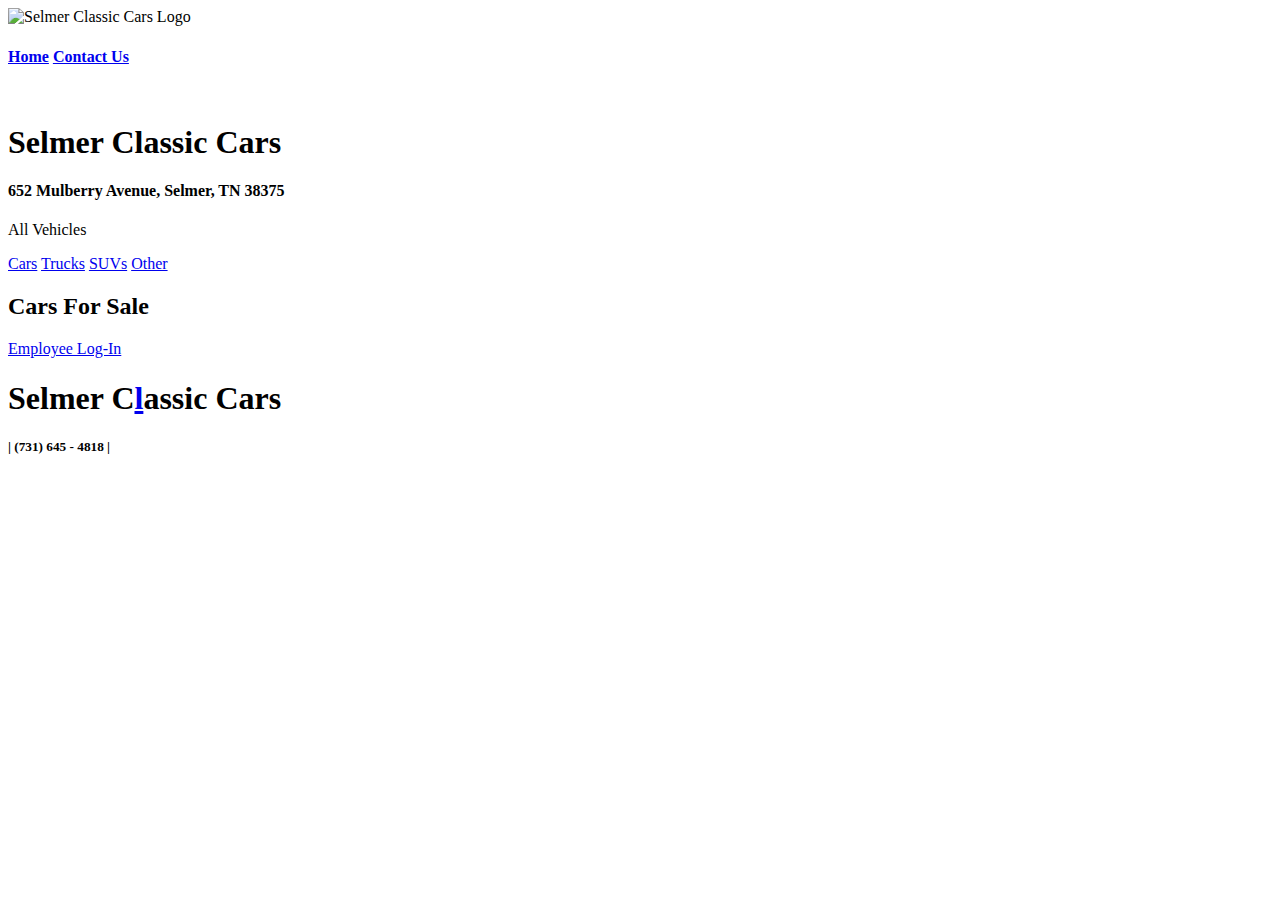
==== cars.html @ 3adb20b9 "Create cars.html" ====
<!DOCTYPE html>
<html>

<head>
  <title>Cars For Sale</title>
  <link rel="stylesheet" type="text/css" href="style.css">
  <link href="https://fonts.googleapis.com/css?family=Archivo+Narrow|Fira+Sans+Extra+Condensed|Fjalla+One|Patua+One|Yantramanav" rel="stylesheet">
  <link href="https://fonts.googleapis.com/css?family=Anton" rel="stylesheet">
   <link href="https://fonts.googleapis.com/css?family=Montserrat:400,500,700" rel="stylesheet">
<link rel="stylesheet" href="https://use.fontawesome.com/releases/v5.4.1/css/all.css" integrity="sha384-5sAR7xN1Nv6T6+dT2mhtzEpVJvfS3NScPQTrOxhwjIuvcA67KV2R5Jz6kr4abQsz" crossorigin="anonymous">
  

  
  <nav class="menu">
             <img src="https://i.ibb.co/T2T0B6Q/logo1a.png" alt="Selmer Classic Cars Logo" border="0" class="coollogo">
        <h5 class="logo"><i class="fas fa-car-side"></i></h5>
    <a href="./index.html" class="home"><i class="fas fa-home"></i>  <strong>Home</strong></a>
    <a href="./aboutme.html" class="aboutme"><i class="fas fa-portrait"></i>  <strong>Contact Us</strong></a>
  </nav>
</head>
<header>
  </br>
  </br>
  <h1 class="title">Selmer Classic Cars</h1>
  <h4 class="address">652 Mulberry Avenue, Selmer, TN 38375</h4>
</header>
<div class="topnav">
    
     <p>All Vehicles</p>
     <a href="./cars.html" class="cars"><i id="cars" class="fas fa-car-side"></i>  Cars</a>
    <a href="./trucks.html" class="trucks"><i id="cars" class="fas fa-truck-pickup"></i>  Trucks</a>
    <a href="./suvs.html" class="suvs"><i id="cars" class="fas fa-shuttle-van"></i>  SUVs</a>
    <a href="./other.html" class="other"><i id="cars" class="fas fa-truck"></i>  Other</a>
  </div>
  
<body>

  <div>
    <h2 id="sale">Cars For Sale</h2>
  
<footer>
  <a href="./login.html" class="login">Employee Log-In</a>
    <h1 class="bottom">Selmer C<a class="classic2" href="./login.html">l</a>assic Cars</h1>
      <h5 class="phone">|  <i class="fas fa-phone"></i> (731) 645 - 4818  |</h5>
  <a href="https://www.facebook.com › Places › Selmer, Tennessee › Recreational Vehicle Dealership"><i class="fab fa-facebook"></i></a>

</footer>

</html>
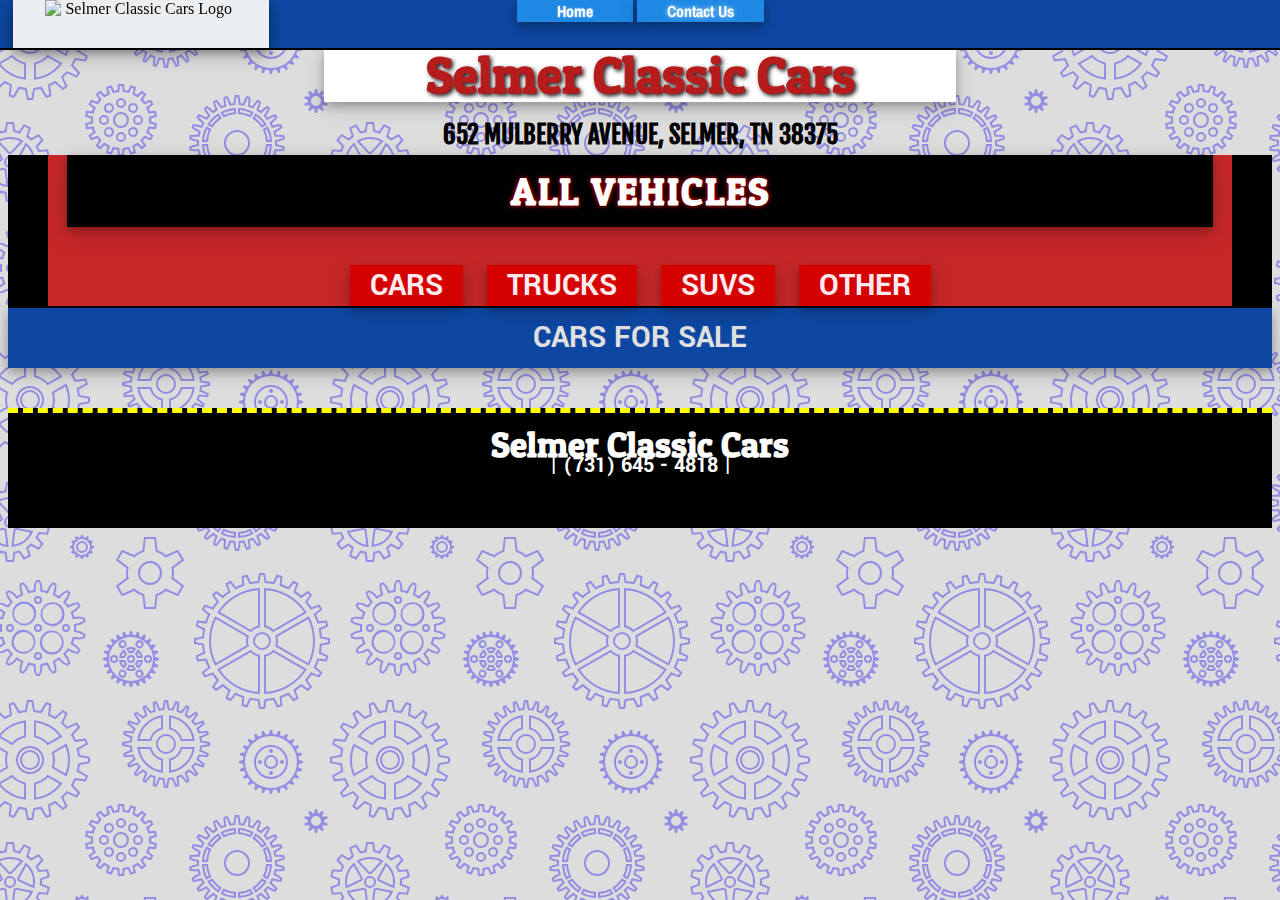
==== commit ffac3a9f: "Update cars.html" ====
--- a/cars.html
+++ b/cars.html
@@ -42,7 +42,7 @@
   <a href="./login.html" class="login">Employee Log-In</a>
     <h1 class="bottom">Selmer C<a class="classic2" href="./login.html">l</a>assic Cars</h1>
       <h5 class="phone">|  <i class="fas fa-phone"></i> (731) 645 - 4818  |</h5>
-  <a href="https://www.facebook.com › Places › Selmer, Tennessee › Recreational Vehicle Dealership"><i class="fab fa-facebook"></i></a>
+  <a href="https://www.facebook.com/SelmerCars/?rf=135141836535205"><i class="fab fa-facebook"></i></a>
 
 </footer>
 
--- a/style.css
+++ b/style.css
@@ -0,0 +1,534 @@
+html {
+ overflow-x: hidden;
+}
+
+.menu {
+  text-align: center;
+  border-bottom: 2px solid black;
+  background-color: #0D47A1;
+  position: fixed;
+  top: 0;
+  left: 0;
+  margin-top: 15px;
+  width: 100%;
+  height: 50px;
+  margin: 0 auto;
+  z-index: 1;
+ 
+}
+
+* {
+    box-sizing: border-box;
+}
+
+
+
+
+/* Center website */
+.main {
+    max-width: 1000px;
+    margin: auto;
+}
+
+.list {
+  font-size: 1rem;
+  font-family: "Fira Sans Extra Condensed";
+}
+
+h1 {
+    font-size: 50px;
+    word-break: break-all;
+}
+
+.row {
+    margin: 8px -16px;
+}
+
+/* Add padding BETWEEN each column (if you want) */
+.row,
+.row > .column {
+    padding: 4px;
+}
+
+/* Create four equal columns that floats next to each other */
+.column {
+    float: left;
+    width: 50%;
+  height: 20%;
+      box-shadow: 0 4px 8px 0 rgba(0, 0, 0, 0.2), 0 6px 20px 0 rgba(0, 0, 0, 0.19);
+
+}
+
+/* Clear floats after rows */ 
+.row:after {
+    content: "";
+    display: table;
+    clear: both;
+}
+
+/* Content */
+.content {
+    background-color: white;
+    padding: 10px;
+      box-shadow: 0 4px 8px 0 rgba(0, 0, 0, 0.2), 0 6px 20px 0 rgba(0, 0, 0, 0.19);
+
+}
+
+/* Responsive layout - makes a two column-layout instead of four columns */
+@media screen and (max-width: 900px) {
+    .column {
+        width: 50%;
+    }
+}
+
+/* Responsive layout - makes the two columns stack on top of each other instead of next to each other */
+@media screen and (max-width: 600px) {
+    .column {
+        width: 100%;
+    }
+}
+ 
+.dealership{
+  width: 90%;
+  margin: 0 5px;
+  background-color: black;
+  height: 269px;
+  padding: 20px 2px;
+  box-shadow: 0 4px 8px 0 rgba(0, 0, 0, 0.3), 0 6px 20px 0 rgba(0, 0, 0, 0.29);
+}
+
+.twocars {
+  width: 90%;
+  background-color: black;
+  height: 269px;
+  margin: 0 5px;
+  padding: 20px 2px;
+    box-shadow: 0 4px 8px 0 rgba(0, 0, 0, 0.3), 0 6px 20px 0 rgba(0, 0, 0, 0.29);
+
+}
+
+.carline {
+  margin: 5px;
+  height: 300px;
+  width: 95%;
+  background-color: black;
+  padding: 20px 2px;
+  box-shadow: 0 4px 8px 0 rgba(0, 0, 0, 0.3), 0 6px 20px 0 rgba(0, 0, 0, 0.29);
+}
+
+.coollogo{
+  width: 20%;
+  padding: 0px 2.5vw;
+  height: 100%;
+  position: absolute;
+  margin-left: 1vw;
+  background-color: #ECEFF1;
+  left: 0;
+  right: 0;
+    box-shadow: 0 4px 8px 0 rgba(0, 0, 0, 0.3), 0 6px 20px 0 rgba(0, 0, 0, 0.29);
+
+}
+
+.fa {
+  padding: 10px;
+  font-size: 4vw;
+  width: 40px;
+  text-align: center;
+  text-decoration: none;
+}
+
+/* Add a hover effect if you want */
+.fa-facebook:hover {
+  opacity: 0.7;
+}
+
+/* Set a specific color for each brand */
+
+/* Facebook */
+.fa-facebook {
+  transition: opacity 0.25s;
+  color: #1565C0;
+  font-size: 3vw;
+}
+
+
+.topnav{
+  text-align:center;
+  background-color: #C62828;
+  margin-top: 50px;
+  margin-bottom: -30px;
+  padding-left: 1.5vw;
+  padding-right: 1.5vw;
+  transform: translate(0px, -30px);
+  
+  width: 100%;
+  border-left: black 40px solid;
+  border-right: black 40px solid;
+  border-bottom: black 2px solid;
+ 
+}
+
+.topnavtitle {
+  font-size: 2.5vw;
+  padding: 1vw;
+  }
+
+header {
+}
+
+.validation{
+  font-family: "Archivo Narrow";
+  color: white;
+  background-color: black;
+  font-size: 14px;
+  z-index: 10;
+}
+
+.logo{
+  text-align: center;
+  margin: 0 auto;
+  padding-right: 250px;
+  font-size: 20px;
+  color: white;
+  text-shadow: -4px 0px 5px black;
+  transition: padding 2s, text-shadow 0.5s;
+}
+
+.logo:active {
+  padding-right: 0px;
+  padding-left: 250px;
+  animation-name: flip;
+  animation-duration: 1.5s;
+  transform-style: preserve-3d;
+  text-shadow: 0px 0px 0px;
+}
+
+@keyframes flip{
+  0%{transform: skewX(0deg);}
+  25%{transform: skewX(25deg);}
+  50%{transform: skewX(50deg);}
+  75%{transform: skewX(25deg);}
+  100%{transform: skewX(0deg);}
+}
+
+
+
+h6{
+  text-align: right;
+  color: white;
+  font-family: "Archivo Narrow";
+  font-size: 10px;
+  z-index: 10;
+}
+
+.address {
+  background-color: white;
+   box-shadow: 0 4px 8px 0 rgba(0, 0, 0, 0.2), 0 6px 20px 0 rgba(0, 0, 0, 0.19);
+}
+
+.mygrid {
+  margin: 0 auto;
+  width: 100%;
+  align-content: center;
+}
+
+.trucks{
+  margin-top: 10px;
+}
+
+p{
+  text-align: center;
+  font-family: "Patua One";
+  text-transform: uppercase;
+  letter-spacing: 2px;
+  font-weight: bold;
+  color: white;
+  font-size: 3vw;
+  background-color: black;
+  padding: 1vw;
+  text-shadow: 0 0 5px #FF0000;
+  box-shadow: 0 4px 8px 0 rgba(0, 0, 0, 0.2), 0 6px 20px 0 rgba(0, 0, 0, 0.19);
+
+}
+.sidenav a {
+   color: #ffebee;
+  text-align: left;
+  text-decoration: none;
+  text-transform: uppercase;
+  font-size: 1.25em;
+  font-family: Yantramanav;
+  font-weight: bold;
+  background-color: #d50000;
+  padding: 0 10px;
+  transition: color 0.5s, background-color 1s, opacity: 1s, text-align: 1s;
+}
+
+.sidenav a:hover {
+  color: #3e2723;
+  background-color: #ef6c00;
+  opacity: 1;
+  text-align: center;
+}
+
+@media screen and (max-width: 400px) and (max-height: 200px) {
+  .sidebar a {
+    text-align: center;
+    float: none;
+  }
+  .fas fa-car-side,
+  .fas fa-truck-pickup,
+  .fas fa-shuttle-van,
+  .fas fa-truck,
+  .fas fa-home,
+  .fas fa-portrait {
+    display: none;
+  }
+  
+  .coollogo {
+    display: none;
+  }
+}
+iframe{
+  transform: translate(85px, 4px);
+  border: 10px;
+  opacity: 0.5;
+  transition: opacity 0.25s;
+  z-index: 1;
+}
+
+iframe:hover{
+  opacity: 1;
+}
+
+.title {
+  text-align: center;
+  box-shadow: 0 4px 8px 0 rgba(0, 0, 0, 0.2), 0 6px 20px 0 rgba(0, 0, 0, 0.19);
+  font-family: "Patua One";
+  text-shadow: 2px 2px 4px #212121;
+  margin: 0 auto;
+  margin-top: 5px;
+  min-resolution: (100dpi);
+  line-height: 40px;
+  font-size: 4vw;
+  background-color: white;
+  color: #B71C1C;
+  padding: 0.5vw;
+  width: 50%;
+ 
+  
+}
+
+h4{
+  z-index: 2;
+  font-size: 1.95vw;
+}
+
+h4, h3{
+  text-align: center;
+  line-height: 0px;
+  font-family: "Fjalla One";
+  text-transform: uppercase;
+}
+a {
+  font-family: "Archivo Narrow";
+  padding: 20px;
+}
+.home {
+  background-color: #1e88e5;
+  color: #fff;
+  text-decoration: none;
+  box-shadow: 0 4px 8px 0 rgba(0, 0, 0, 0.2), 0 6px 20px 0 rgba(0, 0, 0, 0.19);
+  margin: 0 auto;
+  padding: 0px 40px;
+    text-shadow: 0 0 2px #BBDEFB;
+
+  transition: background-color 1s, color 1s, border 0.25s, box-shadow 0.5s;
+}
+
+.home:hover {
+  background-color: #82b1ff;
+  color: #212121;
+  border-bottom: 2px solid white;
+  box-shadow: 0px 0px 0px;
+}
+
+.aboutme {
+  background-color: #1e88e5;
+  color: #fff;
+  text-decoration: none;
+    text-shadow: 0 0 5px #BBDEFB;
+
+  margin: 0 auto;
+  box-shadow: 0 4px 8px 0 rgba(0, 0, 0, 0.2), 0 6px 20px 0 rgba(0, 0, 0, 0.19);
+  padding: 0px 30px;
+  transition: background-color 1s, color 1s, border 0.25s, box-shadow 0.5s;
+}
+
+.aboutme:hover {
+  background-color: #82b1ff;
+  color: #212121;
+  border-bottom: 2px solid white;
+  box-shadow: 0px 0px 0px;
+}
+body{
+  align-items: center;
+  background-color: #dddddd;
+  background-attachment: fixed;
+background-image: url("data:image/svg+xml,%3Csvg xmlns='http://www.w3.org/2000/svg' width='360' height='360' viewBox='0 0 360 360'%3E%3Cpath fill='%232417ea' fill-opacity='0.4' d='M0 85.02l4.62-4.27a49.09 49.09 0 0 0 7.33 3.74l-1.2 10.24 2.66.87 5.05-9c2.62.65 5.34 1.08 8.12 1.28L28.6 98h2.8l2.02-10.12c2.74-.2 5.46-.62 8.12-1.28l5.05 8.99 2.66-.86-1.2-10.24c2.55-1.03 5-2.29 7.33-3.74l7.58 7 2.26-1.65-4.3-9.38a48.3 48.3 0 0 0 5.8-5.8l9.38 4.3 1.65-2.26-7-7.58a49.09 49.09 0 0 0 3.74-7.33l10.24 1.2.87-2.66-9-5.05a48.07 48.07 0 0 0 1.28-8.12L88 41.4v-2.8l-10.12-2.02c-.2-2.74-.62-5.46-1.28-8.12l8.99-5.05-.86-2.66-10.24 1.2c-1.03-2.55-2.29-5-3.74-7.33l7-7.58-1.65-2.26-9.38 4.3a48.3 48.3 0 0 0-5.8-5.8L62.42 0h2.16l-1.25 2.72a50.31 50.31 0 0 1 3.95 3.95l9.5-4.36 3.52 4.85-7.08 7.68c.94 1.6 1.79 3.27 2.54 4.98l10.38-1.21 1.85 5.7-9.11 5.12c.39 1.8.68 3.65.87 5.52L90 37v6l-10.25 2.05a49.9 49.9 0 0 1-.87 5.52l9.11 5.12-1.85 5.7-10.38-1.21c-.75 1.7-1.6 3.37-2.54 4.98l7.08 7.68-3.52 4.85-9.5-4.36a50.31 50.31 0 0 1-3.95 3.95l4.36 9.5-4.85 3.52-7.68-7.08c-1.6.94-3.27 1.79-4.98 2.54l1.21 10.38-5.7 1.85-5.12-9.11c-1.8.39-3.65.68-5.52.87L33 100h-6l-2.05-10.25a49.9 49.9 0 0 1-5.52-.87l-5.12 9.11-5.7-1.85 1.21-10.38c-1.7-.75-3.37-1.6-4.98-2.54L0 87.68v-2.66zM0 52.7V27.3l8.38 4.84a22.96 22.96 0 0 0 0 15.72L0 52.7zm0-39.16A39.91 39.91 0 0 1 26 .2v17.15a22.98 22.98 0 0 0-13.62 7.86L0 18.06v-4.52zm0 52.92v-4.52l12.38-7.15A22.98 22.98 0 0 0 26 62.65V79.8A39.91 39.91 0 0 1 0 66.46zM34 79.8V62.65a22.98 22.98 0 0 0 13.62-7.86l14.85 8.58A39.97 39.97 0 0 1 34 79.8zm32.48-23.36l-14.86-8.58a22.96 22.96 0 0 0 0-15.72l14.86-8.58A39.86 39.86 0 0 1 70 40a39.9 39.9 0 0 1-3.52 16.44zm-4.01-39.8L47.62 25.2A22.98 22.98 0 0 0 34 17.35V.2a39.97 39.97 0 0 1 28.47 16.43v.01zM0 50.38l5.98-3.45a25.01 25.01 0 0 1 0-13.88L0 29.6v20.78zm.5-34.35l11.48 6.63c3.27-3.4 7.44-5.8 12.02-6.94V2.47A37.96 37.96 0 0 0 .5 16.04v-.01zm0 47.92A37.96 37.96 0 0 0 24 77.53V64.28a24.97 24.97 0 0 1-12.02-6.95L.5 63.96v-.01zM36 77.53a37.96 37.96 0 0 0 23.5-13.57l-11.48-6.63A24.97 24.97 0 0 1 36 64.28v13.25zm29.5-23.96a37.91 37.91 0 0 0 0-27.14l-11.48 6.63a25.01 25.01 0 0 1 0 13.88l11.49 6.63h-.01zm-6-37.53A37.96 37.96 0 0 0 36 2.47v13.25c4.66 1.15 8.8 3.6 12.02 6.95l11.48-6.63zM30 54a14 14 0 1 1 0-28 14 14 0 0 1 0 28zm0-2a12 12 0 1 0 0-24 12 12 0 0 0 0 24zm0-2a10 10 0 1 1 0-20 10 10 0 0 1 0 20zm0-2a8 8 0 1 0 0-16 8 8 0 0 0 0 16zm77.47 45.17l-1.62-5.97 5.67-2.06 2.61 5.64c1.09-.25 2.2-.44 3.33-.58l.52-6.2h6.04l.52 6.2c1.13.14 2.24.33 3.33.58l2.6-5.64 5.68 2.06-1.62 5.97c1.02.51 2 1.07 2.95 1.69l4.35-4.38 4.62 3.88-3.53 5c.8.84 1.53 1.71 2.23 2.62l5.52-2.6 3.02 5.23-4.98 3.46c.46 1.06.86 2.14 1.2 3.25l6.02-.54 1.05 5.94-5.84 1.54c.07 1.16.07 2.32 0 3.48l5.84 1.54-1.05 5.94-6.02-.54c-.34 1.1-.74 2.2-1.2 3.25l4.98 3.46-3.02 5.22-5.52-2.6c-.7.92-1.44 1.8-2.23 2.62l3.53 5-4.62 3.89-4.35-4.38a30.2 30.2 0 0 1-2.95 1.69l1.62 5.97-5.67 2.06-2.61-5.64c-1.09.25-2.2.44-3.33.58l-.52 6.2h-6.04l-.52-6.2a30.27 30.27 0 0 1-3.33-.58l-2.6 5.64-5.68-2.06 1.62-5.97c-1.01-.5-2-1.07-2.95-1.69l-4.35 4.38-4.62-3.88 3.53-5a32.5 32.5 0 0 1-2.23-2.62l-5.52 2.6-3.02-5.23 4.98-3.46a29.66 29.66 0 0 1-1.2-3.25l-6.02.54-1.05-5.94 5.84-1.54a30.28 30.28 0 0 1 0-3.48l-5.84-1.54 1.05-5.94 6.02.54c.34-1.1.74-2.2 1.2-3.25l-4.98-3.46 3.02-5.22 5.52 2.6c.7-.92 1.44-1.8 2.23-2.62l-3.53-5 4.62-3.89 4.35 4.38a30.2 30.2 0 0 1 2.95-1.69zm15.2-1.12l-.5-6.05h-2.34l-.5 6.05c-2.18.13-4.3.5-6.32 1.1l-2.54-5.5-2.2.8 1.6 5.85a27.97 27.97 0 0 0-5.56 3.21l-4.27-4.3-1.79 1.5 3.5 4.95a28.14 28.14 0 0 0-4.12 4.92l-5.5-2.59-1.16 2.02 4.98 3.46a27.8 27.8 0 0 0-2.2 6.03l-6.03-.55-.4 2.3 5.86 1.54a28.3 28.3 0 0 0 0 6.42l-5.87 1.55.4 2.3 6.05-.56a27.8 27.8 0 0 0 2.2 6.03l-5 3.47 1.17 2.02 5.49-2.59a28.14 28.14 0 0 0 4.12 4.92l-3.5 4.96 1.79 1.5 4.27-4.31a27.97 27.97 0 0 0 5.56 3.21l-1.6 5.85 2.2.8 2.54-5.5c2.02.6 4.14.97 6.32 1.1l.5 6.05h2.34l.5-6.05c2.18-.13 4.3-.5 6.32-1.1l2.54 5.5 2.2-.8-1.6-5.85a27.97 27.97 0 0 0 5.56-3.21l4.27 4.3 1.79-1.5-3.5-4.95a28.14 28.14 0 0 0 4.12-4.92l5.5 2.59 1.16-2.02-4.98-3.46a27.8 27.8 0 0 0 2.2-6.03l6.03.55.4-2.3-5.86-1.54a28.3 28.3 0 0 0 0-6.42l5.87-1.55-.4-2.3-6.05.56a27.8 27.8 0 0 0-2.2-6.03l4.99-3.46-1.17-2.02-5.49 2.59a28.14 28.14 0 0 0-4.12-4.92l3.5-4.96-1.79-1.5-4.27 4.31a27.97 27.97 0 0 0-5.56-3.21l1.6-5.85-2.2-.8-2.54 5.5c-2.02-.6-4.14-.97-6.32-1.1l.01-.01zM121 128a8 8 0 1 1 0-16 8 8 0 0 1 0 16zm0-2a6 6 0 1 0 0-12 6 6 0 0 0 0 12zm0-18a5 5 0 1 1 0-10 5 5 0 0 1 0 10zm8.49 3.51a5 5 0 1 1 6.95-7.2 5 5 0 0 1-6.95 7.2zM133 120a5 5 0 1 1 10 0 5 5 0 0 1-10 0zm-3.51 8.49a5 5 0 1 1 7.2 6.95 5 5 0 0 1-7.2-6.95zM121 132a5 5 0 1 1 0 10 5 5 0 0 1 0-10zm-8.49-3.51a5 5 0 1 1-6.95 7.2 5 5 0 0 1 6.95-7.2zM109 120a5 5 0 1 1-10 0 5 5 0 0 1 10 0zm3.51-8.49a5 5 0 1 1-7.2-6.95 5 5 0 0 1 7.2 6.95zM121 106a3 3 0 1 0 0-6 3 3 0 0 0 0 6zm9.9 4.1a3 3 0 1 0 4.39-4.09 3 3 0 0 0-4.39 4.09zm4.1 9.9a3 3 0 1 0 6 0 3 3 0 0 0-6 0zm-4.1 9.9a3 3 0 1 0 4.09 4.39 3 3 0 0 0-4.09-4.39zM121 134a3 3 0 1 0 0 6 3 3 0 0 0 0-6zm-9.9-4.1a3 3 0 1 0-4.39 4.09 3 3 0 0 0 4.39-4.09zM107 120a3 3 0 1 0-6 0 3 3 0 0 0 6 0zm4.1-9.9a3 3 0 1 0-4.09-4.39 3 3 0 0 0 4.09 4.39zm129.42-6.95v.01c.87.07 1.74.17 2.6.3l1.5-3.91 1.94-3.64 3.89.97v4.13l-.5 4.13c.83.28 1.64.59 2.44.93l2.42-3.43 2.76-3.07 3.54 1.88-1 4-1.49 3.89c.73.47 1.45.97 2.15 1.49l3.19-2.76 3.42-2.3 2.97 2.67-1.93 3.65-2.38 3.4c.6.64 1.2 1.3 1.76 1.99l3.68-1.94 3.85-1.48 2.29 3.28-2.7 3.11-3.12 2.82c.43.76.84 1.53 1.22 2.32l4.04-1 4.1-.5 1.43 3.73-3.37 2.37-3.7 1.98c.23.84.44 1.68.62 2.54l4.17.01 4.1.5.48 3.97-3.85 1.48-4.06 1.02c.03.87.03 1.75 0 2.62l4.06 1.02 3.85 1.48-.48 3.97-4.1.51h-4.17c-.18.86-.39 1.71-.63 2.54l3.7 1.98 3.38 2.37-1.43 3.73-4.1-.5-4.04-1c-.38.79-.79 1.56-1.22 2.32l3.13 2.82 2.7 3.11-2.3 3.28-3.85-1.48-3.68-1.95a37 37 0 0 1-1.76 2l2.38 3.41 1.93 3.64-2.97 2.67-3.42-2.3-3.19-2.76a40.1 40.1 0 0 1-2.15 1.48l1.48 3.9 1 4-3.53 1.88-2.76-3.07-2.42-3.43c-.8.33-1.61.65-2.45.93l.5 4.13v4.13l-3.88.97-1.94-3.65-1.5-3.9c-.86.13-1.73.23-2.6.31L240 187l-1 4h-4l-1-4-.52-4.16a37.6 37.6 0 0 1-2.6-.3l-1.5 3.91-1.94 3.64-3.89-.97v-4.13l.5-4.13c-.83-.28-1.64-.59-2.44-.93l-2.42 3.43-2.76 3.07-3.54-1.88 1-4 1.49-3.89c-.74-.47-1.45-.97-2.15-1.49l-3.19 2.76-3.42 2.3-2.97-2.67 1.93-3.65 2.38-3.4c-.61-.65-1.2-1.31-1.76-1.99l-3.68 1.94-3.85 1.48-2.29-3.28 2.7-3.11 3.12-2.82c-.43-.76-.84-1.53-1.22-2.32l-4.04 1-4.1.5-1.43-3.73 3.37-2.37 3.7-1.98c-.23-.84-.44-1.68-.62-2.54l-4.17-.01-4.1-.5-.48-3.97 3.85-1.48 4.06-1.02c-.03-.87-.03-1.75 0-2.62l-4.06-1.02-3.85-1.48.48-3.97 4.1-.51h4.17c.18-.86.39-1.71.63-2.54l-3.7-1.98-3.38-2.37 1.43-3.73 4.1.5 4.04 1c.38-.79.79-1.56 1.22-2.32l-3.13-2.82-2.7-3.11 2.3-3.28 3.85 1.48 3.68 1.95a37 37 0 0 1 1.76-2l-2.38-3.41-1.93-3.64 2.97-2.67 3.42 2.3 3.19 2.76c.7-.52 1.41-1.02 2.15-1.48l-1.48-3.9-1-4 3.53-1.88 2.76 3.07 2.42 3.43c.8-.33 1.61-.65 2.45-.93l-.5-4.13v-4.13l3.88-.97 1.94 3.65 1.5 3.9c.86-.13 1.73-.23 2.6-.31L234 99l1-4h4l1 4 .52 4.15zm-14.3 3.4c-1.83.54-3.6 1.21-5.3 2l-3.5-4.97-1.38-1.53-.88.47.5 2 2.16 5.67a38.09 38.09 0 0 0-4.66 3.22l-4.61-4-1.71-1.15-.75.67.97 1.82 3.47 4.98a38.22 38.22 0 0 0-3.79 4.28l-5.37-2.84-1.92-.74-.57.82 1.35 1.56 4.52 4.09a37.9 37.9 0 0 0-2.64 5l-5.89-1.45-2.04-.25-.36.94 1.69 1.18 5.36 2.87a37.74 37.74 0 0 0-1.35 5.5l-6.08.01-2.04.25-.12 1 1.92.73 5.9 1.5a38.54 38.54 0 0 0 0 5.65l-5.9 1.49-1.92.74.12.99 2.04.25 6.08.01c.31 1.86.77 3.7 1.35 5.5l-5.36 2.87-1.7 1.18.37.94 2.04-.25 5.9-1.46a37.9 37.9 0 0 0 2.63 5.01l-4.52 4.1-1.35 1.55.57.82 1.92-.74 5.37-2.84a38.22 38.22 0 0 0 3.8 4.28l-3.48 4.98-.97 1.82.75.67 1.7-1.15 4.62-4a38.09 38.09 0 0 0 4.66 3.22l-2.17 5.67-.5 2 .89.47 1.38-1.53 3.5-4.98c1.7.8 3.47 1.47 5.3 2l-.73 6.04v2.06l.97.24.97-1.82 2.2-5.68c1.83.36 3.7.6 5.62.68L236 187l.5 2h1l.5-2 .75-6.04a38.2 38.2 0 0 0 5.62-.68l2.2 5.68.97 1.82.97-.24v-2.06l-.73-6.03c1.83-.54 3.6-1.21 5.3-2l3.5 4.97 1.38 1.53.88-.47-.5-2-2.16-5.67a38.09 38.09 0 0 0 4.66-3.22l4.61 4 1.71 1.15.75-.67-.97-1.82-3.47-4.98a38.22 38.22 0 0 0 3.79-4.28l5.37 2.84 1.92.74.57-.82-1.35-1.56-4.52-4.09c1-1.6 1.88-3.27 2.64-5l5.89 1.45 2.04.25.36-.94-1.69-1.18-5.36-2.87a37.4 37.4 0 0 0 1.35-5.5l6.08-.01 2.04-.25.12-1-1.92-.73-5.9-1.5c.14-1.88.14-3.77 0-5.65l5.9-1.49 1.92-.74-.12-.99-2.04-.25-6.08-.01a37.4 37.4 0 0 0-1.35-5.5l5.36-2.87 1.7-1.18-.37-.94-2.04.25-5.9 1.46a37.9 37.9 0 0 0-2.63-5.01l4.52-4.1 1.35-1.55-.57-.82-1.92.74-5.37 2.84a38.22 38.22 0 0 0-3.8-4.28l3.48-4.98.97-1.82-.75-.67-1.7 1.15-4.62 4a38.09 38.09 0 0 0-4.66-3.22l2.17-5.67.5-2-.89-.47-1.38 1.53-3.5 4.98c-1.7-.8-3.47-1.47-5.3-2l.73-6.04v-2.06l-.97-.24-.97 1.82-2.2 5.68c-1.83-.36-3.7-.6-5.62-.68L238 99l-.5-2h-1l-.5 2-.75 6.04c-1.92.09-3.8.32-5.62.68l-2.2-5.68-.97-1.82-.97.24v2.06l.73 6.03zm-5.85 5.65A34.82 34.82 0 0 1 236 108v6a28.8 28.8 0 0 0-12.63 3.39l-3-5.2v.01zm2.8.83l1 1.74a30.8 30.8 0 0 1 9.83-2.63v-2.01a32.8 32.8 0 0 0-10.83 2.9zm-4.53.17l3 5.2a29.12 29.12 0 0 0-9.24 9.24l-5.2-3a35.18 35.18 0 0 1 11.44-11.44zm-.67 2.84a33.19 33.19 0 0 0-7.93 7.93l1.74 1a31.18 31.18 0 0 1 7.2-7.2l-1.01-1.73zm-11.77 10.33h-.01l5.2 3A28.8 28.8 0 0 0 208 142h-6a34.82 34.82 0 0 1 4.2-15.63zm.83 2.8a32.8 32.8 0 0 0-2.9 10.83h2.01a30.8 30.8 0 0 1 2.63-9.83l-1.74-1zM202.01 144h6.01c.15 4.41 1.3 8.73 3.38 12.63l-5.2 3a34.82 34.82 0 0 1-4.19-15.63zm2.12 2a32.8 32.8 0 0 0 2.9 10.84l1.74-1a30.8 30.8 0 0 1-2.63-9.84h-2.01zm3.07 15.36l5.2-3c2.34 3.74 5.5 6.9 9.24 9.24l-3 5.2a35.18 35.18 0 0 1-11.44-11.44zm2.84.67a33.19 33.19 0 0 0 7.93 7.93l1-1.74a31.18 31.18 0 0 1-7.2-7.2l-1.73 1.01zm10.33 11.77v.01l3-5.2A28.85 28.85 0 0 0 236 172v6a34.82 34.82 0 0 1-15.63-4.2zm2.8-.83a32.8 32.8 0 0 0 10.83 2.9v-2.01a30.8 30.8 0 0 1-9.83-2.63l-1 1.74zm14.83 5.02v-6.01c4.41-.15 8.73-1.3 12.63-3.38l3 5.2a34.82 34.82 0 0 1-15.63 4.19zm2-2.12a32.8 32.8 0 0 0 10.84-2.9l-1-1.74a30.8 30.8 0 0 1-9.84 2.63v2.01zm15.36-3.07l-3-5.2c3.74-2.34 6.9-5.5 9.24-9.24l5.2 3a35.18 35.18 0 0 1-11.44 11.44zm.67-2.84a33.19 33.19 0 0 0 7.93-7.93l-1.74-1a31.18 31.18 0 0 1-7.2 7.2l1.01 1.73zm11.77-10.33h.01l-5.2-3A28.85 28.85 0 0 0 266 144h6a34.82 34.82 0 0 1-4.2 15.63zm-.83-2.8a32.8 32.8 0 0 0 2.9-10.83h-2.01a30.8 30.8 0 0 1-2.63 9.83l1.74 1zm5.02-14.83h-6.01a28.85 28.85 0 0 0-3.38-12.63l5.2-3a34.82 34.82 0 0 1 4.19 15.63zm-2.12-2a32.8 32.8 0 0 0-2.9-10.84l-1.74 1a30.8 30.8 0 0 1 2.63 9.84h2.01zm-3.07-15.36l-5.2 3a29.12 29.12 0 0 0-9.24-9.24l3-5.2a35.18 35.18 0 0 1 11.44 11.44zm-2.84-.67a33.19 33.19 0 0 0-7.93-7.93l-1 1.74a31.18 31.18 0 0 1 7.2 7.2l1.73-1.01zM238 108a34.82 34.82 0 0 1 15.63 4.19l-3 5.2a28.85 28.85 0 0 0-12.63-3.38V108zm12.84 5.02a32.8 32.8 0 0 0-10.84-2.9v2.01a30.8 30.8 0 0 1 9.83 2.63l1-1.74h.01zM237 156a13 13 0 1 1 0-26 13 13 0 0 1 0 26zm0-2a11 11 0 1 0 0-22 11 11 0 0 0 0 22zM137.54 0h56.92l-.74 1.03c.57.7 1.12 1.4 1.64 2.14l7.75-2.9 2 3.46-6.38 5.25c.37.82.72 1.65 1.03 2.5l8.22-.8 1.04 3.86-7.52 3.43c.15.88.26 1.77.35 2.67L210 22v4l-8.15 1.36c-.09.9-.2 1.8-.35 2.67l7.52 3.43-1.04 3.86-8.22-.8c-.31.85-.66 1.68-1.03 2.5l6.38 5.25-2 3.46-7.75-2.9c-.52.74-1.07 1.45-1.64 2.14l4.8 6.73-2.82 2.83-6.73-4.8c-.7.56-1.4 1.11-2.14 1.63l2.9 7.75-3.46 2-5.25-6.38c-.82.37-1.65.72-2.5 1.03l.8 8.22-3.86 1.04-3.43-7.52c-.88.15-1.77.26-2.67.35L168 68h-4l-1.36-8.15c-.9-.09-1.8-.2-2.67-.35l-3.43 7.52-3.86-1.04.8-8.22c-.85-.31-1.68-.66-2.5-1.03l-5.25 6.38-3.46-2 2.9-7.75a36.15 36.15 0 0 1-2.14-1.64l-6.73 4.8-2.83-2.82 4.8-6.73c-.56-.7-1.11-1.4-1.63-2.14l-7.75 2.9-2-3.46 6.38-5.25c-.37-.82-.72-1.65-1.03-2.5l-8.22.8-1.04-3.86 7.52-3.43c-.15-.88-.26-1.77-.35-2.67L122 26v-4l8.15-1.36c.09-.9.2-1.8.35-2.67l-7.52-3.43 1.04-3.86 8.22.8c.31-.85.66-1.68 1.03-2.5l-6.38-5.25 2-3.46 7.75 2.9c.52-.74 1.07-1.45 1.64-2.14L137.54 0zm2.43 0l.83 1.17a34.14 34.14 0 0 0-3.38 4.4l-7.63-2.86-.33.58 6.29 5.18a33.79 33.79 0 0 0-2.13 5.12l-8.1-.78-.18.64 7.42 3.37a34.02 34.02 0 0 0-.72 5.5L124 23.68v.66l8.04 1.34c.1 1.88.33 3.72.72 5.5l-7.42 3.38.18.64 8.1-.78a33.88 33.88 0 0 0 2.13 5.12l-6.29 5.18.33.58 7.63-2.86c1 1.56 2.14 3.03 3.38 4.4l-4.73 6.63.47.47 6.63-4.73a34.14 34.14 0 0 0 4.4 3.38l-2.86 7.63.58.33 5.18-6.29c1.63.84 3.35 1.56 5.12 2.13l-.78 8.1.64.18 3.37-7.42c1.79.39 3.63.63 5.5.72l1.35 8.04h.66l1.34-8.04c1.88-.1 3.72-.33 5.5-.72l3.38 7.42.64-.18-.78-8.1a33.88 33.88 0 0 0 5.12-2.13l5.18 6.29.58-.33-2.86-7.63c1.56-1 3.03-2.14 4.4-3.38l6.63 4.73.47-.47-4.73-6.63a34.14 34.14 0 0 0 3.38-4.4l7.63 2.86.33-.58-6.29-5.18a33.79 33.79 0 0 0 2.13-5.12l8.1.78.18-.64-7.42-3.37c.39-1.79.63-3.63.72-5.5l8.04-1.35v-.66l-8.04-1.34c-.1-1.88-.33-3.72-.72-5.5l7.42-3.38-.18-.64-8.1.78a33.79 33.79 0 0 0-2.13-5.12l6.29-5.18-.33-.58-7.63 2.86c-1-1.56-2.14-3.03-3.38-4.4l.83-1.17h-52.06V0zm-2.82 27h14.15A15.02 15.02 0 0 0 163 38.7v14.15A29.01 29.01 0 0 1 137.15 27zm12.57-27H163v9.3A15.02 15.02 0 0 0 151.3 21h-14.15a28.99 28.99 0 0 1 12.57-21zM169 52.85V38.7A15.02 15.02 0 0 0 180.7 27h14.15A29.01 29.01 0 0 1 169 52.85zM182.28 0a28.99 28.99 0 0 1 12.57 21H180.7A15.02 15.02 0 0 0 169 9.3V0h13.28zm-42.82 29A27.03 27.03 0 0 0 161 50.54V40.25A17.04 17.04 0 0 1 149.75 29h-10.29zm14.16-29a27.04 27.04 0 0 0-14.16 19h10.29A17.04 17.04 0 0 1 161 7.75V0h-7.38zM171 50.54A27.03 27.03 0 0 0 192.54 29h-10.29A17.04 17.04 0 0 1 171 40.25v10.29zM178.38 0H171v7.75A17.04 17.04 0 0 1 182.25 19h10.29a27.04 27.04 0 0 0-14.16-19zM166 34a10 10 0 1 1 0-20 10 10 0 0 1 0 20zm0-2a8 8 0 1 0 0-16 8 8 0 0 0 0 16zm-39.51 176.15l-10.67-7.95 6-10.4 12.23 5.27a23.97 23.97 0 0 1 8.4-4.86L144 177h12l1.55 13.21a23.97 23.97 0 0 1 8.4 4.86l12.23-5.27 6 10.4-10.67 7.95a24 24 0 0 1 0 9.7l10.67 7.95-6 10.4-12.23-5.27a23.97 23.97 0 0 1-8.4 4.86L156 249h-12l-1.55-13.21a23.97 23.97 0 0 1-8.4-4.86l-12.23 5.27-6-10.4 10.67-7.95a24.1 24.1 0 0 1 0-9.7zm29.25-16.4l-1.5-12.75h-8.48l-1.5 12.76c-3.75 1-7.1 2.99-9.79 5.65l-11.8-5.08-4.23 7.34 10.3 7.68c-.98 3.7-.98 7.6 0 11.3l-10.3 7.68 4.23 7.34 11.8-5.08a22.1 22.1 0 0 0 9.8 5.65l1.5 12.76h8.47l1.5-12.76c3.75-1 7.1-2.99 9.79-5.65l11.8 5.08 4.23-7.34-10.3-7.68c.98-3.7.98-7.6 0-11.3l10.3-7.68-4.23-7.34-11.8 5.08a21.98 21.98 0 0 0-9.8-5.65l.01-.01zM150 225a12 12 0 1 1 0-24 12 12 0 0 1 0 24zm0-2a10 10 0 1 0 0-20 10 10 0 0 0 0 20zm3.53 67.72l4.26.07.51 1.93-3.65 2.19c.11.63.2 1.27.25 1.92L159 298v2l-4.1 1.17c-.05.65-.14 1.29-.25 1.92l3.65 2.2-.51 1.92-4.26.07c-.22.61-.47 1.21-.74 1.8l2.96 3.05-1 1.74-4.13-1.04a24.1 24.1 0 0 1-1.18 1.54l2.07 3.72-1.42 1.42-3.72-2.07c-.5.41-1.01.8-1.54 1.18l1.04 4.13-1.74 1-3.05-2.96c-.59.27-1.19.52-1.8.74l-.07 4.26-1.93.51-2.19-3.65c-.63.11-1.27.2-1.92.25L132 327h-2l-1.17-4.1c-.65-.05-1.29-.14-1.92-.25l-2.2 3.65-1.92-.51-.07-4.26c-.61-.22-1.21-.47-1.8-.74l-3.05 2.96-1.74-1 1.04-4.13a24.1 24.1 0 0 1-1.54-1.18l-3.72 2.07-1.42-1.42 2.07-3.72c-.41-.5-.8-1.01-1.18-1.54l-4.13 1.04-1-1.74 2.96-3.05c-.27-.59-.52-1.19-.74-1.8l-4.26-.07-.51-1.93 3.65-2.19c-.11-.63-.2-1.27-.25-1.92L103 300v-2l4.1-1.17c.05-.65.14-1.29.25-1.92l-3.65-2.2.51-1.92 4.26-.07c.22-.61.47-1.21.74-1.8l-2.96-3.05 1-1.74 4.13 1.04c.38-.53.77-1.04 1.18-1.54l-2.07-3.72 1.42-1.42 3.72 2.07c.5-.41 1.01-.8 1.54-1.18l-1.04-4.13 1.74-1 3.05 2.96c.59-.27 1.19-.52 1.8-.74l.07-4.26 1.93-.51 2.19 3.65c.63-.11 1.27-.2 1.92-.25L130 271h2l1.17 4.1c.65.05 1.29.14 1.92.25l2.2-3.65 1.92.51.07 4.26c.61.22 1.21.47 1.8.74l3.05-2.96 1.74 1-1.04 4.13c.53.38 1.04.77 1.54 1.18l3.72-2.07 1.42 1.42-2.07 3.72c.41.5.8 1.01 1.18 1.54l4.13-1.04 1 1.74-2.96 3.05c.27.59.52 1.19.74 1.8zM109 299a22 22 0 1 0 44 0 22 22 0 0 0-44 0zm27.11-10.86l-3 5.22a6 6 0 0 0-4.21 0l-3.01-5.22a11.95 11.95 0 0 1 10.22 0zm1.74 1a12 12 0 0 1 5.1 8.86h-6.01a6.01 6.01 0 0 0-2.1-3.64l3-5.22h.01zm-13.7 0l3.02 5.22a6.01 6.01 0 0 0-2.1 3.64h-6.03a12 12 0 0 1 5.11-8.86zm-5.1 10.86h6.01a6.01 6.01 0 0 0 2.1 3.64l-3 5.22a12 12 0 0 1-5.12-8.86h.01zm6.84 9.86l3-5.22a6 6 0 0 0 4.21 0l3.01 5.22a11.95 11.95 0 0 1-10.22 0zm11.96-1l-3.02-5.22a6.01 6.01 0 0 0 2.1-3.64h6.03a12 12 0 0 1-5.11 8.86zm-4.68-19.62a10.04 10.04 0 0 0-4.34 0l1.05 1.82c.74-.1 1.5-.1 2.24 0l1.05-1.82zm5.2 3l-1.05 1.82c.46.59.84 1.24 1.12 1.94h2.1a9.99 9.99 0 0 0-2.17-3.76zm-14.74 0a9.99 9.99 0 0 0-2.17 3.76h2.1c.28-.7.66-1.35 1.12-1.94l-1.05-1.82zm-2.17 9.76a9.99 9.99 0 0 0 2.17 3.76l1.05-1.82a8.01 8.01 0 0 1-1.12-1.94h-2.1zm7.37 6.76c1.43.32 2.91.32 4.34 0l-1.05-1.82c-.74.1-1.5.1-2.24 0l-1.05 1.82zm9.54-3a9.99 9.99 0 0 0 2.17-3.76h-2.1c-.28.7-.66 1.35-1.12 1.94l1.05 1.82zM127 299a4 4 0 1 1 8 0 4 4 0 0 1-8 0zm2 0a2 2 0 1 0 4 0 2 2 0 0 0-4 0zm15 0a4 4 0 1 1 8 0 4 4 0 0 1-8 0zm-6.5 11.26a4 4 0 1 1 4 6.93 4 4 0 0 1-4-6.93zm-13 0a4 4 0 1 1-4 6.93 4 4 0 0 1 4-6.93zM118 299a4 4 0 1 1-8 0 4 4 0 0 1 8 0zm6.5-11.26a4 4 0 1 1-4-6.93 4 4 0 0 1 4 6.93zm13 0a4 4 0 1 1 4-6.93 4 4 0 0 1-4 6.93zM146 299a2 2 0 1 0 4 0 2 2 0 0 0-4 0zm-7.5 12.99a2 2 0 1 0 1.66 3.64 2 2 0 0 0-1.66-3.64zm-15 0a2 2 0 1 0-2.15 3.38 2 2 0 0 0 2.15-3.38zM116 299a2 2 0 1 0-4 0 2 2 0 0 0 4 0zm7.5-12.99a2 2 0 1 0-1.66-3.64 2 2 0 0 0 1.66 3.64zm15 0a2 2 0 1 0 2.15-3.38 2 2 0 0 0-2.15 3.38zm103.8-61.7l-.8-8.22 5.8-1.55 3.42 7.52c2.26-.43 4.57-.74 6.92-.9L259 213h6l1.36 8.16c2.35.16 4.66.47 6.92.9l3.42-7.52 5.8 1.55-.8 8.22c2.21.77 4.37 1.66 6.45 2.68l5.25-6.38 5.2 3-2.9 7.74a60.25 60.25 0 0 1 5.53 4.25l6.73-4.8 4.24 4.24-4.8 6.73a60.25 60.25 0 0 1 4.25 5.53l7.74-2.9 3 5.2-6.38 5.25a59.62 59.62 0 0 1 2.68 6.45l8.22-.8 1.55 5.8-7.52 3.42c.43 2.26.74 4.57.9 6.92L330 278v6l-8.16 1.36a60.03 60.03 0 0 1-.9 6.92l7.52 3.42-1.55 5.8-8.22-.8a59.62 59.62 0 0 1-2.68 6.45l6.38 5.25-3 5.2-7.74-2.9a60.25 60.25 0 0 1-4.25 5.53l4.8 6.73-4.24 4.24-6.73-4.8a60.25 60.25 0 0 1-5.53 4.25l2.9 7.74-5.2 3-5.25-6.38a59.62 59.62 0 0 1-6.45 2.68l.8 8.22-5.8 1.55-3.42-7.52c-2.26.43-4.57.74-6.92.9L265 349h-6l-1.36-8.16a60.03 60.03 0 0 1-6.92-.9l-3.42 7.52-5.8-1.55.8-8.22a59.62 59.62 0 0 1-6.45-2.68l-5.25 6.38-5.2-3 2.9-7.74a60.25 60.25 0 0 1-5.53-4.25l-6.73 4.8-4.24-4.24 4.8-6.73a60.25 60.25 0 0 1-4.25-5.53l-7.74 2.9-3-5.2 6.38-5.25a59.62 59.62 0 0 1-2.68-6.45l-8.22.8-1.55-5.8 7.52-3.42c-.43-2.29-.73-4.6-.9-6.92L194 284v-6l8.16-1.36c.16-2.35.47-4.66.9-6.92l-7.52-3.42 1.55-5.8 8.22.8c.77-2.2 1.66-4.35 2.68-6.45l-6.38-5.25 3-5.2 7.74 2.9a60.25 60.25 0 0 1 4.25-5.53l-4.8-6.73 4.24-4.24 6.73 4.8a60.25 60.25 0 0 1 5.53-4.25l-2.9-7.74 5.2-3 5.25 6.38a59.62 59.62 0 0 1 6.45-2.68zm2.12 1.4c-3.15 1-6.19 2.27-9.08 3.77l-5.19-6.3-2.3 1.33 2.86 7.65a58.24 58.24 0 0 0-7.79 5.98l-6.65-4.75-1.88 1.88 4.75 6.65a58.24 58.24 0 0 0-5.98 7.79l-7.65-2.86-1.33 2.3 6.3 5.2a57.64 57.64 0 0 0-3.77 9.07l-8.12-.79-.69 2.58 7.43 3.38a58 58 0 0 0-1.27 9.73l-8.06 1.35v2.66l8.06 1.35c.15 3.32.58 6.58 1.27 9.73l-7.43 3.38.7 2.58 8.11-.79c1 3.15 2.27 6.19 3.77 9.08l-6.3 5.19 1.33 2.3 7.65-2.86a58.24 58.24 0 0 0 5.98 7.79l-4.75 6.65 1.88 1.88 6.65-4.75a60.3 60.3 0 0 0 7.79 5.98l-2.86 7.65 2.3 1.33 5.2-6.3a56.99 56.99 0 0 0 9.07 3.77l-.79 8.12 2.58.69 3.38-7.43c3.15.69 6.4 1.12 9.73 1.27l1.35 8.06h2.66l1.35-8.06c3.32-.15 6.58-.58 9.73-1.27l3.38 7.43 2.58-.7-.79-8.11c3.15-1 6.19-2.27 9.08-3.77l5.19 6.3 2.3-1.33-2.86-7.65a58.24 58.24 0 0 0 7.79-5.98l6.65 4.75 1.88-1.88-4.75-6.65a60.3 60.3 0 0 0 5.98-7.79l7.65 2.86 1.33-2.3-6.3-5.2a56.99 56.99 0 0 0 3.77-9.07l8.12.79.69-2.58-7.43-3.38a58 58 0 0 0 1.27-9.73l8.06-1.35v-2.66l-8.06-1.35a58.04 58.04 0 0 0-1.27-9.73l7.43-3.38-.7-2.58-8.11.79c-1-3.15-2.27-6.19-3.77-9.08l6.3-5.19-1.33-2.3-7.65 2.86a58.24 58.24 0 0 0-5.98-7.79l4.75-6.65-1.88-1.88-6.65 4.75a58.24 58.24 0 0 0-7.79-5.98l2.86-7.65-2.3-1.33-5.2 6.3a57.64 57.64 0 0 0-9.07-3.77l.79-8.12-2.58-.69-3.38 7.43a58 58 0 0 0-9.73-1.27l-1.35-8.06h-2.66l-1.35 8.06c-3.32.15-6.58.58-9.73 1.27l-3.38-7.43-2.58.7.79 8.11zm4.58 50.1a13.96 13.96 0 0 0 0 10.39l-33.88 19.55A52.77 52.77 0 0 1 209 281c0-8.94 2.21-17.37 6.12-24.75L249 275.8v.01zm2-3.47l-33.87-19.56A52.97 52.97 0 0 1 260 228.04v39.1a13.99 13.99 0 0 0-9 5.2zm0 17.32a13.99 13.99 0 0 0 9 5.2v39.1a52.97 52.97 0 0 1-42.87-24.74L251 289.66zm13 5.2a13.99 13.99 0 0 0 9-5.2l33.87 19.56A52.97 52.97 0 0 1 264 333.96v-39.1zm11-8.66a13.96 13.96 0 0 0 0-10.4l33.88-19.55A52.77 52.77 0 0 1 315 281c0 8.94-2.21 17.37-6.12 24.75L275 286.2zm-2-13.86a13.99 13.99 0 0 0-9-5.2v-39.1a52.97 52.97 0 0 1 42.87 24.74L273 272.34zm-57.04-13.3A50.8 50.8 0 0 0 211 281a50.8 50.8 0 0 0 4.96 21.96l30.62-17.68c-.78-2.8-.78-5.76 0-8.56l-30.62-17.68zm4-6.93l30.62 17.68a16.08 16.08 0 0 1 7.42-4.29v-35.35a50.96 50.96 0 0 0-38.04 21.96zm0 57.78A50.96 50.96 0 0 0 258 331.85V296.5a15.98 15.98 0 0 1-7.42-4.29l-30.62 17.68zM266 331.85a50.96 50.96 0 0 0 38.04-21.96l-30.62-17.68a16.08 16.08 0 0 1-7.42 4.29v35.35zm42.04-28.89A50.8 50.8 0 0 0 313 281a50.8 50.8 0 0 0-4.96-21.96l-30.62 17.68c.78 2.8.78 5.76 0 8.56l30.62 17.68zm-4-50.85A50.96 50.96 0 0 0 266 230.15v35.35c2.86.74 5.41 2.25 7.42 4.29l30.62-17.68zM262 290a9 9 0 1 1 0-18 9 9 0 0 1 0 18zm0-2a7 7 0 1 0 0-14 7 7 0 0 0 0 14zM0 242.64l2.76.4 4.75 2.27a38.2 38.2 0 0 1 2.85-3.4l-3.06-4.28-1.69-5.11 3.07-2.58 4.74 2.55 3.69 3.76a37.96 37.96 0 0 1 3.84-2.22l-1.42-5.07.17-5.38 3.76-1.37 3.6 4.02 2.17 4.79c1.42-.34 2.88-.6 4.37-.77L34 225l2-5h4l2 5 .4 5.25c1.49.17 2.95.43 4.37.77l2.18-4.8 3.59-4 3.76 1.36.17 5.38-1.42 5.07c1.33.67 2.6 1.41 3.84 2.22l3.69-3.76 4.74-2.55 3.07 2.58-1.69 5.11-3.06 4.29a38.2 38.2 0 0 1 2.85 3.4l4.75-2.28 5.33-.77 2 3.46-3.33 4.23-4.34 2.98c.59 1.36 1.1 2.75 1.52 4.17l5.23-.52 5.27 1.1.7 3.94-4.58 2.84-5.1 1.31a38.6 38.6 0 0 1 0 4.44l5.1 1.3 4.58 2.85-.7 3.93-5.27 1.1-5.23-.5a36.3 36.3 0 0 1-1.52 4.16l4.34 2.98 3.33 4.23-2 3.46-5.33-.77-4.75-2.27a38.2 38.2 0 0 1-2.85 3.4l3.06 4.28 1.69 5.11-3.07 2.58-4.74-2.55-3.69-3.76a37.96 37.96 0 0 1-3.84 2.22l1.42 5.07-.17 5.38-3.76 1.37-3.6-4.02-2.17-4.79c-1.42.34-2.88.6-4.37.77L42 311l-2 5h-4l-2-5-.4-5.25a37.87 37.87 0 0 1-4.37-.77l-2.18 4.8-3.59 4-3.76-1.36-.17-5.38 1.42-5.07c-1.32-.66-2.6-1.4-3.84-2.22l-3.69 3.76-4.74 2.55-3.07-2.58 1.69-5.11 3.06-4.29a38.2 38.2 0 0 1-2.85-3.4l-4.75 2.28-2.76.4v-8.17l3.1-2.13a37.72 37.72 0 0 1-1.52-4.17l-1.58.16v-8.82l.06-.01a38.6 38.6 0 0 1 0-4.44l-.06-.01v-8.82l1.58.16c.43-1.43.94-2.82 1.52-4.17L0 250.8v-8.17.01zm0 1.87v3.89l5.62 3.84a35.74 35.74 0 0 0-2.55 7.02l-3.07-.3v4.75l2.2.56a36.42 36.42 0 0 0 0 7.46l-2.2.56v4.75l3.07-.3a35.2 35.2 0 0 0 2.55 7.02L0 287.6v3.89l1.76-.26 6.41-3.07c1.4 2.06 3 3.98 4.8 5.71l-4.14 5.78-1.01 3.07 1.22 1.03 2.85-1.52 4.98-5.08c2 1.45 4.16 2.7 6.45 3.73l-1.9 6.84.1 3.23 1.5.55 2.15-2.4 2.94-6.48a35.9 35.9 0 0 0 7.34 1.3L36 311l1.2 3h1.6l1.2-3 .55-7.09a35.9 35.9 0 0 0 7.34-1.29l2.94 6.47 2.15 2.4 1.5-.54.1-3.23-1.9-6.84a35.96 35.96 0 0 0 6.45-3.73l4.98 5.08 2.85 1.52 1.22-1.03-1-3.07-4.15-5.78a35.8 35.8 0 0 0 4.8-5.7l6.4 3.06 3.2.46.8-1.38-2-2.54-5.85-4.01c1.1-2.24 1.95-4.6 2.55-7.02l7.07.7 3.16-.66.28-1.58-2.75-1.7-6.88-1.77c.26-2.48.26-4.98 0-7.46l6.88-1.77 2.75-1.7-.28-1.58-3.16-.66-7.07.7a35.74 35.74 0 0 0-2.55-7.02l5.86-4 2-2.55-.8-1.38-3.2.46-6.41 3.07c-1.4-2.06-3-3.98-4.8-5.71l4.14-5.78 1.01-3.07-1.22-1.03-2.85 1.52-4.98 5.08c-2-1.45-4.16-2.7-6.45-3.73l1.9-6.84-.1-3.23-1.5-.55-2.15 2.4-2.94 6.48a35.9 35.9 0 0 0-7.34-1.3L40 225l-1.2-3h-1.6l-1.2 3-.55 7.09c-2.48.17-4.94.6-7.34 1.29l-2.94-6.47-2.15-2.4-1.5.54-.1 3.23 1.9 6.84a35.96 35.96 0 0 0-6.45 3.73l-4.98-5.08-2.85-1.52-1.22 1.03 1 3.07 4.15 5.78a36.18 36.18 0 0 0-4.8 5.7l-6.4-3.06L0 244.5v.01zM38 272a4 4 0 1 1 0-8 4 4 0 0 1 0 8zm0-2a2 2 0 1 0 0-4 2 2 0 0 0 0 4zm0-26a4 4 0 1 1 0-8 4 4 0 0 1 0 8zm24 24a4 4 0 1 1 8 0 4 4 0 0 1-8 0zm-24 24a4 4 0 1 1 0 8 4 4 0 0 1 0-8zm-24-24a4 4 0 1 1-8 0 4 4 0 0 1 8 0zm24-26a2 2 0 1 0 0-4 2 2 0 0 0 0 4zm26 26a2 2 0 1 0 4 0 2 2 0 0 0-4 0zm-26 26a2 2 0 1 0 0 4 2 2 0 0 0 0-4zm-26-26a2 2 0 1 0-4 0 2 2 0 0 0 4 0zm3.37 22.63a12 12 0 1 1 16.17-17.74 12 12 0 0 1-16.17 17.74zm0-45.26a12 12 0 1 1 17.74 16.17 12 12 0 0 1-17.74-16.17zm45.26 0a12 12 0 1 1-16.17 17.74 12 12 0 0 1 16.17-17.74zm0 45.26a12 12 0 1 1-17.74-16.17 12 12 0 0 1 17.74 16.17zm-15.56-29.7a10 10 0 1 0 14.39-13.9 10 10 0 0 0-14.39 13.9zm0 14.14a10 10 0 1 0 13.9 14.39 10 10 0 0 0-13.9-14.39zm-14.14 0a10 10 0 1 0-14.39 13.9 10 10 0 0 0 14.39-13.9zm0-14.14a10 10 0 1 0-13.9-14.39 10 10 0 0 0 13.9 14.39zm230.9-245.4l-.08-4.18 1.93-.52 2.04 3.67c1.07-.2 2.16-.35 3.26-.43L270 10h2l1.02 4.07c1.1.08 2.2.22 3.26.43l2.04-3.67 1.93.52-.07 4.19a27 27 0 0 1 3.04 1.26l2.91-3.01 1.74 1-1.16 4.03c.91.62 1.78 1.29 2.61 2l3.6-2.15 1.41 1.41-2.16 3.6c.72.83 1.4 1.7 2 2.6l4.04-1.15 1 1.74-3.01 2.91c.48.98.9 2 1.26 3.04l4.2-.07.5 1.93-3.66 2.04c.2 1.07.35 2.16.43 3.26L303 41v2l-4.07 1.02a26.9 26.9 0 0 1-.43 3.26l3.67 2.04-.52 1.93-4.19-.07a27.82 27.82 0 0 1-1.26 3.04l3.01 2.91-1 1.74-4.03-1.16c-.62.91-1.29 1.78-2 2.61l2.15 3.6-1.41 1.41-3.6-2.16c-.83.72-1.7 1.4-2.6 2l1.15 4.04-1.74 1-2.91-3.01a27 27 0 0 1-3.04 1.26l.07 4.2-1.93.5-2.04-3.66c-1.07.2-2.16.35-3.26.43L272 74h-2l-1.02-4.07a26.9 26.9 0 0 1-3.26-.43l-2.04 3.67-1.93-.52.07-4.19a27.82 27.82 0 0 1-3.04-1.26l-2.91 3.01-1.74-1 1.16-4.03c-.9-.62-1.78-1.29-2.61-2l-3.6 2.15-1.41-1.41 2.16-3.6c-.72-.83-1.4-1.7-2-2.6l-4.04 1.15-1-1.74 3.01-2.91a27 27 0 0 1-1.26-3.04l-4.2.07-.5-1.93 3.66-2.04c-.2-1.07-.35-2.16-.43-3.26L239 43v-2l4.07-1.02c.08-1.1.22-2.2.43-3.26l-3.67-2.04.52-1.93 4.19.07a27 27 0 0 1 1.26-3.04l-3.01-2.91 1-1.74 4.03 1.16c.62-.91 1.29-1.78 2-2.61l-2.15-3.6 1.41-1.41 3.6 2.16c.83-.72 1.7-1.4 2.6-2l-1.15-4.04 1.74-1 2.91 3.01a27 27 0 0 1 3.04-1.26l.01-.01zM271 68a26 26 0 1 0 0-52 26 26 0 0 0 0 52zm0-9a17 17 0 1 1 0-34 17 17 0 0 1 0 34zm0-2a15 15 0 1 0 0-30 15 15 0 0 0 0 30zm0-8a7 7 0 1 1 0-14 7 7 0 0 1 0 14zm0-2a5 5 0 1 0 0-10 5 5 0 0 0 0 10zm0-14a2 2 0 1 1 0-4 2 2 0 0 1 0 4zm9 9a2 2 0 1 1 4 0 2 2 0 0 1-4 0zm-9 9a2 2 0 1 1 0 4 2 2 0 0 1 0-4zm-9-9a2 2 0 1 1-4 0 2 2 0 0 1 4 0zm47.93 53.79l-1.8-3.91 1.63-1.18 3.15 2.92c.4-.17.82-.3 1.25-.4L315 89h2l.84 4.21c.43.1.85.24 1.25.4l3.15-2.9 1.62 1.17-1.8 3.9c.3.33.55.69.78 1.06l4.26-.5.62 1.9-3.75 2.1c.04.44.04.87 0 1.31l3.75 2.1-.62 1.9-4.26-.5c-.23.38-.49.74-.77 1.06l1.8 3.91-1.63 1.18-3.15-2.92c-.4.17-.82.3-1.25.4L317 113h-2l-.84-4.21c-.43-.1-.85-.24-1.25-.4l-3.15 2.9-1.62-1.17 1.8-3.9a8.03 8.03 0 0 1-.78-1.06l-4.26.5-.62-1.9 3.75-2.1a8.1 8.1 0 0 1 0-1.31l-3.75-2.1.62-1.9 4.26.5c.23-.38.49-.74.77-1.06zM316 106a5 5 0 1 0 0-10 5 5 0 0 0 0 10zM75.73 179.2l-.6-2.1 1.74-1 1.51 1.57a9.93 9.93 0 0 1 2.1-.55L81 175h2l.53 2.12c.72.1 1.42.3 2.09.55l1.51-1.56 1.74 1-.6 2.1c.56.45 1.07.96 1.52 1.52l2.1-.6 1 1.74-1.56 1.51c.25.67.44 1.37.55 2.1L94 186v2l-2.12.53a9.9 9.9 0 0 1-.55 2.09l1.56 1.51-1 1.74-2.1-.6a9.93 9.93 0 0 1-1.52 1.52l.6 2.1-1.74 1-1.51-1.56c-.67.25-1.37.44-2.1.55L83 199h-2l-.53-2.12c-.71-.1-1.42-.3-2.09-.55l-1.51 1.56-1.74-1 .6-2.1a9.93 9.93 0 0 1-1.52-1.52l-2.1.6-1-1.74 1.56-1.51a9.93 9.93 0 0 1-.55-2.1L70 188v-2l2.12-.53c.1-.72.3-1.42.55-2.09l-1.56-1.51 1-1.74 2.1.6c.45-.56.96-1.07 1.52-1.52v-.01zm2.15.94a8.04 8.04 0 0 0-2.74 2.74l-.14.25a7.96 7.96 0 0 0 0 7.74l.14.25a8.04 8.04 0 0 0 2.74 2.74l.25.14a7.96 7.96 0 0 0 7.74 0l.25-.14a8.04 8.04 0 0 0 2.74-2.74l.14-.25a7.96 7.96 0 0 0 0-7.74l-.14-.25a8.04 8.04 0 0 0-2.74-2.74l-.25-.14a7.96 7.96 0 0 0-7.74 0l-.25.14zM82 193a6 6 0 1 1 0-12 6 6 0 0 1 0 12zm0-2a4 4 0 1 0 0-8 4 4 0 0 0 0 8zm278 3.18l-3.8 5.6-7.18-3.51 2.6-8.07a32.15 32.15 0 0 1-3.07-2.46l-7.27 4.35-5.04-6.22 5.82-6.26c-.64-1.13-1.2-2.3-1.7-3.52l-8.45.73-1.8-7.8 7.95-3.07a32.5 32.5 0 0 1 0-3.9l-7.95-3.07 1.8-7.8 8.45.73a31.7 31.7 0 0 1 1.7-3.52l-5.82-6.26 5.04-6.22 7.27 4.35c.97-.88 2-1.7 3.07-2.46l-2.6-8.07 7.19-3.5 3.79 5.59v64.36zm0-3.53v-57.3l-4.46-6.58-4.1 2 2.53 7.87a30.14 30.14 0 0 0-5.13 4.1l-7.08-4.24-2.88 3.55 5.65 6.09a29.87 29.87 0 0 0-2.82 5.86l-8.24-.7-1.03 4.46 7.73 2.99a30.34 30.34 0 0 0 0 6.5l-7.73 3 1.03 4.45 8.24-.7a29.87 29.87 0 0 0 2.82 5.86l-5.65 6.1 2.88 3.54 7.08-4.23a30.14 30.14 0 0 0 5.13 4.09l-2.54 7.86 4.11 2 4.46-6.57zm0-51.57v5.71l-3.56-3.8a24.94 24.94 0 0 1 3.56-1.91zm0 22.68l-14.17 6.64c-2.5-9.5.77-19.57 8.38-25.78l5.79 10.5v8.64zm0 23.16a25.08 25.08 0 0 1-13.32-13.9l13.32-2.55v16.45zm0-43.64l-.39.2.39.4v-.6zm0 18.29v-2.35l-6.3-11.44a22.93 22.93 0 0 0-6.43 19.76l12.73-5.97zm0 23.15v-12.23l-10.47 2.01A23.1 23.1 0 0 0 360 182.72zM0 129.82l1 1.46a31.8 31.8 0 0 1 3.8-.86L6 122h8l1.2 8.42c1.3.21 2.57.5 3.8.86l4.8-7.06 7.18 3.51-2.6 8.07c1.07.76 2.1 1.58 3.07 2.46l7.27-4.35 5.04 6.22-5.82 6.26c.64 1.13 1.2 2.3 1.7 3.52l8.45-.73 1.8 7.8-7.95 3.07c.08 1.3.08 2.6 0 3.9l7.95 3.07-1.8 7.8-8.45-.73a33.5 33.5 0 0 1-1.7 3.52l5.82 6.26-5.04 6.22-7.27-4.35c-.97.88-2 1.7-3.07 2.46l2.6 8.07-7.19 3.5-4.78-7.05c-1.24.36-2.51.65-3.8.86L14 202H6l-1.2-8.42a31.8 31.8 0 0 1-3.8-.86l-1 1.46v-64.36zm0 3.53v57.3l.2-.29c2.02.7 4.15 1.2 6.34 1.44l1.17 8.2h4.58l1.17-8.2c2.2-.25 4.32-.74 6.35-1.44l4.65 6.87 4.1-2-2.53-7.87a30.14 30.14 0 0 0 5.13-4.1l7.08 4.24 2.88-3.55-5.65-6.09c1.14-1.83 2.1-3.8 2.82-5.86l8.24.7 1.03-4.46-7.73-2.99a30.7 30.7 0 0 0 0-6.5l7.73-3-1.03-4.45-8.24.7a29.87 29.87 0 0 0-2.82-5.86l5.65-6.1-2.88-3.54-7.08 4.23a30.14 30.14 0 0 0-5.13-4.09l2.54-7.86-4.11-2-4.65 6.86a29.82 29.82 0 0 0-6.35-1.44l-1.17-8.2H7.7l-1.17 8.2c-2.2.25-4.32.74-6.35 1.44l-.19-.29H0zm34.17 35.05l-16.26-7.62a7.94 7.94 0 0 0-.8-2.44l8.68-15.72a24.95 24.95 0 0 1 8.38 25.78zm-.85 2.63a25.01 25.01 0 0 1-21.94 15.93l2.23-17.82a8.3 8.3 0 0 0 2.07-1.5l17.64 3.39zM0 139.08A24.92 24.92 0 0 1 10 137c5 0 9.65 1.47 13.56 4l-12.28 13.1a8.06 8.06 0 0 0-2.56 0L0 144.8v-5.72zm0 22.68v-8.65l2.88 5.23c-.4.77-.66 1.59-.79 2.44l-2.09.98zm0 23.16v-16.45l4.32-.83c.6.6 1.3 1.11 2.07 1.5l2.23 17.82c-2.97-.16-5.9-.85-8.62-2.04zM10 156a6 6 0 1 1 0 12 6 6 0 0 1 0-12zm0 2a4 4 0 1 0 0 8 4 4 0 0 0 0-8zM0 141.28v.6l9.48 10.13c.35-.02.7-.02 1.04 0l9.87-10.54A22.9 22.9 0 0 0 10 139c-3.58 0-6.98.82-10 2.28zm0 18.29l.34-.16c.09-.34.2-.67.32-.99l-.66-1.2v2.35zm0 23.15c1.97.95 4.1 1.63 6.34 1.99l-1.8-14.33a11.6 11.6 0 0 1-.83-.6l-3.71.7v12.24zm13.66 1.99a23.03 23.03 0 0 0 16.8-12.21l-14.17-2.72c-.27.21-.55.42-.84.6l-1.79 14.33zm19.07-19.17a22.93 22.93 0 0 0-6.42-19.75l-6.97 12.63c.12.32.23.65.32.99l13.07 6.13zM137.54 360l-4.07-5.7 2.83-2.83 6.73 4.8c.7-.56 1.4-1.11 2.14-1.63l-2.9-7.75 3.46-2 5.25 6.38c.82-.37 1.65-.72 2.5-1.03l-.8-8.22 3.86-1.04 3.43 7.52c.88-.15 1.77-.26 2.67-.35L164 340h4l1.36 8.15c.9.09 1.8.2 2.67.35l3.43-7.52 3.86 1.04-.8 8.22c.85.31 1.68.66 2.5 1.03l5.25-6.38 3.46 2-2.9 7.75c.74.52 1.45 1.07 2.14 1.64l6.73-4.8 2.83 2.82-4.07 5.7h-56.92zm2.43 0h52.06l3.9-5.46-.47-.47-6.63 4.73a34.14 34.14 0 0 0-4.4-3.38l2.86-7.63-.58-.33-5.18 6.29a33.79 33.79 0 0 0-5.12-2.13l.78-8.1-.64-.18-3.37 7.42a34.02 34.02 0 0 0-5.5-.72l-1.35-8.04h-.66l-1.34 8.04c-1.88.1-3.72.33-5.5.72l-3.38-7.42-.64.18.78 8.1a33.88 33.88 0 0 0-5.12 2.13l-5.18-6.29-.58.33 2.86 7.63c-1.56 1-3.03 2.14-4.4 3.38l-6.63-4.73-.47.47 3.9 5.46zm9.75 0a28.83 28.83 0 0 1 13.28-4.85V360h-13.28zm32.56 0H169v-4.85c4.9.5 9.42 2.22 13.28 4.85zm-28.66 0H161v-2.54a26.8 26.8 0 0 0-7.38 2.54zm24.76 0a26.8 26.8 0 0 0-7.38-2.54V360h7.38zM358.79 0h-1.21l1.5 3.28a48.3 48.3 0 0 0-5.8 5.8l-9.38-4.3-1.65 2.26 7 7.58a47.84 47.84 0 0 0-3.74 7.33l-10.24-1.2-.86 2.66 8.99 5.05a47.91 47.91 0 0 0-1.28 8.12L332 38.6v2.8l10.12 2.02c.2 2.78.63 5.5 1.28 8.12l-9 5.05.87 2.66 10.24-1.2c1.04 2.54 2.29 5 3.74 7.33l-7 7.58 1.65 2.26 9.38-4.3a48.3 48.3 0 0 0 5.8 5.8l-4.3 9.38 2.26 1.65 2.96-2.73v2.66l-2.84 2.62-4.85-3.52 4.36-9.5a50.31 50.31 0 0 1-3.95-3.95l-9.5 4.36-3.52-4.85 7.08-7.68a49.83 49.83 0 0 1-2.54-4.98l-10.38 1.21-1.85-5.7 9.11-5.12a49.9 49.9 0 0 1-.87-5.52L330 43v-6l10.25-2.05c.19-1.87.48-3.72.87-5.52l-9.11-5.12 1.85-5.7 10.38 1.21c.75-1.71 1.6-3.37 2.54-4.98l-7.08-7.68 3.52-4.85 9.5 4.36a50.31 50.31 0 0 1 3.95-3.95L355.42 0h3.37zM360 52.7l-6.48 3.74A39.86 39.86 0 0 1 350 40a39.9 39.9 0 0 1 3.52-16.44L360 27.3v25.4zm0-39.16v4.52l-2.47-1.43c.77-1.07 1.6-2.1 2.47-3.09zm0 52.92c-.87-.99-1.7-2.02-2.47-3.1l2.47-1.42v4.52zm0-16.07V29.61l-5.5-3.18a37.91 37.91 0 0 0 0 27.14l5.5-3.18zM62.42 360h2.16l3.11-6.78-4.85-3.52-7.68 7.08a49.83 49.83 0 0 0-4.98-2.54l1.21-10.38-5.7-1.85-5.12 9.11a49.9 49.9 0 0 0-5.52-.87L33 340h-6l-2.05 10.25c-1.85.19-3.7.48-5.52.87l-5.12-9.11-5.7 1.85 1.21 10.38c-1.71.75-3.37 1.6-4.98 2.54L0 352.32v5.17-2.5l4.62 4.26a47.84 47.84 0 0 1 7.33-3.74l-1.2-10.24 2.66-.86 5.05 8.99a47.91 47.91 0 0 1 8.12-1.28L28.6 342h2.8l2.02 10.12c2.78.2 5.5.63 8.12 1.28l5.05-9 2.66.87-1.2 10.24c2.54 1.04 5 2.29 7.33 3.74l7.58-7 2.26 1.65-2.8 6.1zM360 244.51l-1.44-.2-.8 1.38 2 2.54.24.17v-3.89zm0 14.45l-4-.4-3.16.66-.28 1.58 2.75 1.7 4.69 1.2v-4.74zm0 13.33l-4.7 1.2-2.74 1.71.28 1.58 3.16.66 4-.4v-4.75zm0 15.31l-.24.17-2 2.54.8 1.38 1.44-.2v-3.89zm0 5.76l-2.57.37-2-3.46 3.33-4.23 1.24-.85v8.17zm0-14.31l-3.65.36-5.27-1.1-.7-3.94 4.58-2.84 5.04-1.3v8.82zm0-13.28l-5.04-1.3-4.58-2.84.7-3.93 5.27-1.1 3.65.35v8.82zm0-14.96l-1.24-.85-3.33-4.23 2-3.46 2.57.37v8.17zm0 101.5V360h-4.58l-3.11-6.78 4.85-3.52 2.84 2.62v-.01zm0 2.67l-2.96-2.73-2.26 1.65 2.8 6.1H360v-5.02z'%3E%3C/path%3E%3C/svg%3E");
+}
+.cars,
+.trucks,
+.suvs,
+.other {
+  color: #ffebee;
+  text-decoration: none;
+  text-transform: uppercase;
+  font-size: 2.5vw;
+  box-shadow: 0 4px 8px 0 rgba(0, 0, 0, 0.2), 0 6px 20px 0 rgba(0, 0, 0, 0.19);
+  font-family: Yantramanav;
+  font-weight: bold;
+  margin-bottom: 5px;
+  background-color: #d50000;
+  margin: 10px;
+  padding: 0 20px;
+  transition: color 0.5s, background-color 1s, border-left 0.25s, border-right 0.25s, box-shadow 0.5s;
+}
+
+.cars:hover,
+.trucks:hover,
+.suvs:hover,
+.other:hover {
+  color: #3e2723;
+  background-color: #ef6c00;
+  border-left: 2px solid white;
+  border-right: 2px solid white;
+  box-shadow: 0px 0px 0px;
+}
+
+
+
+
+.classic{
+  font-family: "Patua One";
+  text-decoration: none;
+  color: #B71C1C;
+  padding: 0px;
+  text-shadow: 2px 2px 4px #212121;
+
+}
+
+.images{
+ display: block;
+  margin-left: auto;
+  margin-right: auto;
+  transform: translate(0px, 40px);
+  width: 50%;
+}
+
+
+
+@media screen and (max-width: 800px){
+  .images{
+    display: none;
+  }
+  #cars{
+    display: none;
+  }
+}
+.vehicles {
+  text-align: center;
+  background-color: #b71c1c;
+  border-top: 2px solid black;
+}
+
+.grid {
+  display: grid;
+  grid-template-columns: 250px 250px;
+  grid-template-rows: repeat(2, 450px);
+}
+
+#cars {
+}
+
+#trucks {
+}
+
+#suvs {
+}
+
+#other {
+}
+
+h2 {
+  text-align: center;
+  line-height: 20px;
+  padding: 20px;
+  margin: 0;
+  box-shadow: 0 4px 8px 0 rgba(0, 0, 0, 0.2), 0 6px 20px 0 rgba(0, 0, 0, 0.19);
+  margin-bottom: 40px;
+  font-size: 2rem;
+  color: #E0E0E0;
+  background-color: #0D47A1;
+  font-family: "Yantramanav";
+  text-transform: uppercase;
+  width: 100%;
+}
+
+footer {
+  width: 100%;
+  background-color: black;
+  border-top: 5px dashed yellow;
+  text-align: center;
+  font-size: 12px;
+  padding-top: 0px;
+  padding-bottom: 10px;
+  margin: 0 auto;
+  position: relative;
+}
+
+.login{
+   display: none;
+  color: white;
+  font-weight: bold;
+  text-decoration: none;
+  padding: 0px;
+  transition: color 0.2s;
+}
+
+.login:hover{
+  color: blue;
+}
+
+.bottom {
+  font-family: "Patua One";
+  color: white;
+  padding: 0px;
+  padding-top: 10px;
+  margin: 0 auto;
+  font-size: 2.75vw;
+}
+
+.classic2{
+  font-family: "Patua One";
+  text-decoration: none;
+  color: white;
+  font-size: 2.75vw;
+  padding: 0px;
+}
+
+.phone {
+  font-family: Yantramanav;
+  color: #E0E0E0;
+  text-align: center;
+  line-height: 0px;
+  font-size: 1.75vw;
+  padding: 0px;
+  margin: 0px;
+  transform: rotate(0 deg);
+  color: white;
+  transition: color 0.5s;
+}
+
+.phone:hover{
+  color: #90CAF9;
+}
